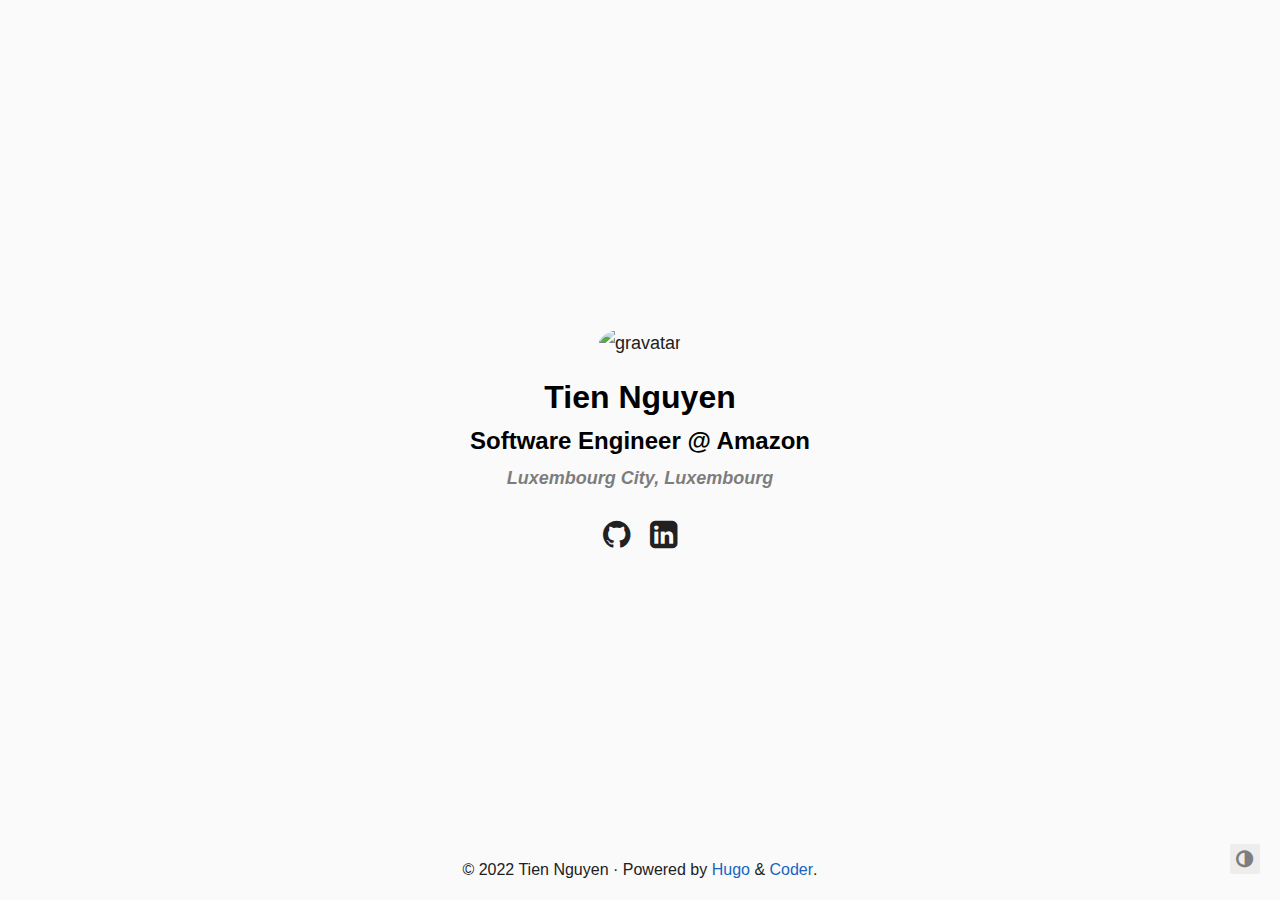
==== index.html @ 0efb197f "deploy: 9837fbc84dff3a61d4b520f52d2993f0e8d02671" ====
<!doctype html><html lang=en><head><title>Tien Nguyen</title><meta charset=utf-8><meta name=viewport content="width=device-width,initial-scale=1"><meta name=color-scheme content="light dark"><meta name=author content="Tien Nguyen"><meta name=description content="Tien Nguyen's personal website"><meta name=keywords content="blog,developer,personal"><meta name=twitter:card content="summary"><meta name=twitter:title content="Tien Nguyen"><meta name=twitter:description content="Tien Nguyen's personal website"><meta property="og:title" content="Tien Nguyen"><meta property="og:description" content="Tien Nguyen's personal website"><meta property="og:type" content="website"><meta property="og:url" content="https://nqtien.dev/"><link rel=canonical href=https://nqtien.dev/><link rel=preload href="/fonts/forkawesome-webfont.woff2?v=1.2.0" as=font type=font/woff2 crossorigin><link rel=stylesheet href=/css/coder.min.c4d7e93a158eda5a65b3df343745d2092a0a1e2170feeec909b8a89443903c6a.css integrity="sha256-xNfpOhWO2lpls980N0XSCSoKHiFw/u7JCbiolEOQPGo=" crossorigin=anonymous media=screen><link rel=stylesheet href=/css/coder-dark.min.78b5fe3864945faf5207fb8fe3ab2320d49c3365def0e88ac1df0ddadc54a03c.css integrity="sha256-eLX+OGSUX69SB/uP46sjINScM2Xe8OiKwd8N2txUoDw=" crossorigin=anonymous media=screen><link rel=stylesheet href=/css/custom.min.b0d1a67aac92f6019b70a845ff6f030489ec95b8771ce1af1e8dd14f05f19465.css integrity="sha256-sNGmeqyS9gGbcKhF/28DBInslbh3HOGvHo3RTwXxlGU=" crossorigin=anonymous media=screen><link rel=icon type=image/png href=/images/favicon-32x32.png sizes=32x32><link rel=icon type=image/png href=/images/favicon-16x16.png sizes=16x16><link rel=apple-touch-icon href=/images/apple-touch-icon.png><link rel=apple-touch-icon sizes=180x180 href=/images/apple-touch-icon.png><link rel=manifest href=/site.webmanifest><link rel=mask-icon href=/images/safari-pinned-tab.svg color=#5bbad5><link rel=alternate type=application/rss+xml href=/index.xml title="Tien Nguyen"><meta name=generator content="Hugo 0.104.3"></head><body class="preload-transitions colorscheme-auto"><div class=float-container><a id=dark-mode-toggle class=colorscheme-toggle><i class="fa fa-adjust fa-fw" aria-hidden=true></i></a></div><main class=wrapper><nav class=navigation><section class=container></section></nav><div class=content><section class="container centered"><div class=about><div class=avatar><img src="https://www.gravatar.com/avatar/9b8a77e30da6623590fcf1194e2ea06c?s=240&d=mp" alt=gravatar></div><h1>Tien Nguyen</h1><h2>Software Engineer @ Amazon</h2><h6><em>Luxembourg City, Luxembourg</em></h6><ul><li><a href=https://github.com/qtdzz/ aria-label=Github><i class="fa fa-github fa-2x" aria-hidden=true></i></a></li><li><a href=https://www.linkedin.com/in/qtdzz/ aria-label=LinkedIn><i class="fa fa-linkedin-square fa-2x" aria-hidden=true></i></a></li></ul></div></section></div><footer class=footer><section class=container>©
2022
Tien Nguyen
·
Powered by <a href=https://gohugo.io/>Hugo</a> & <a href=https://github.com/luizdepra/hugo-coder/>Coder</a>.</section></footer></main><script src=/js/coder.min.236049395dc3682fb2719640872958e12f1f24067bb09c327b233e6290c7edac.js integrity="sha256-I2BJOV3DaC+ycZZAhylY4S8fJAZ7sJwyeyM+YpDH7aw="></script></body></html>
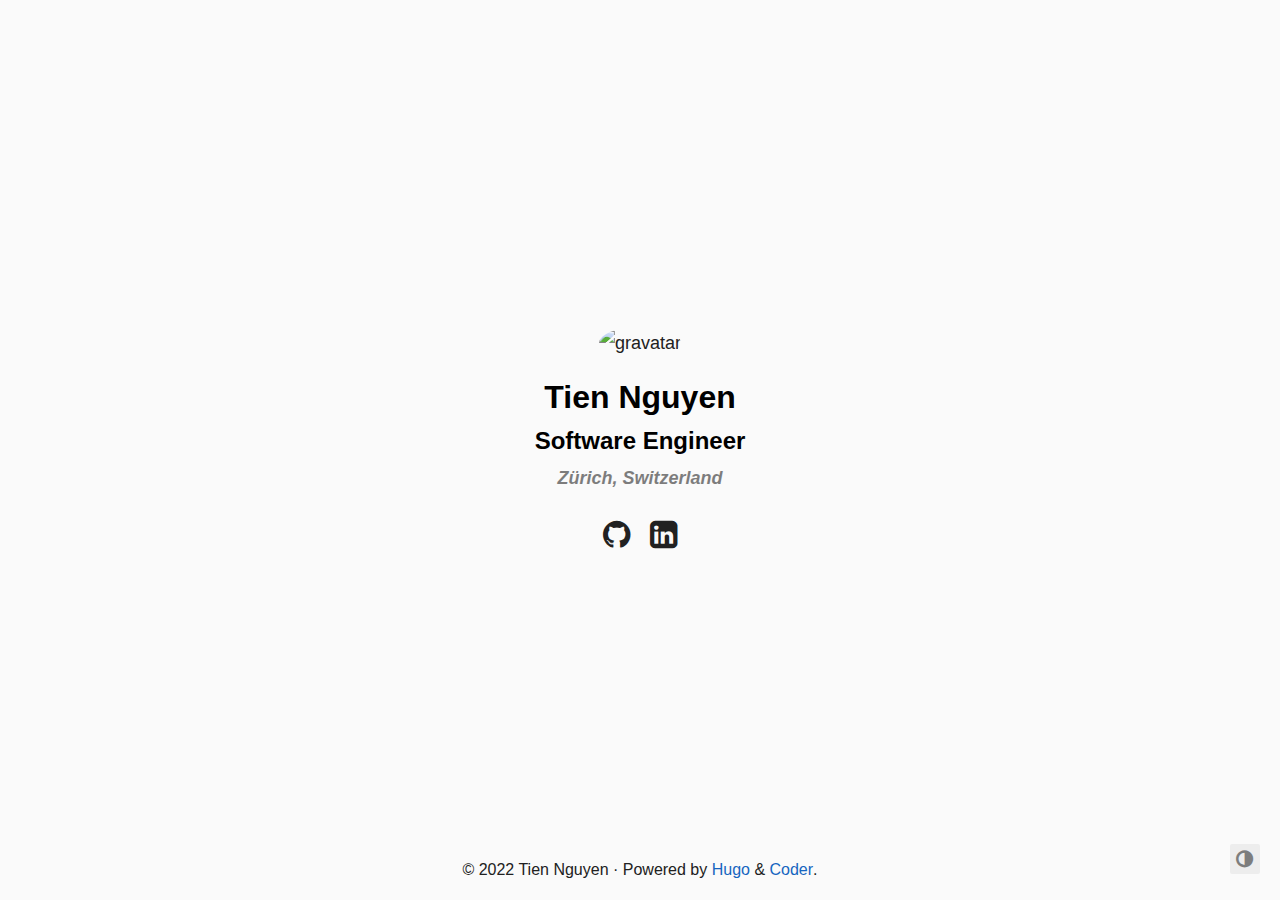
==== commit 8c5fd43d: "deploy: c78c80b01fa21e350649f6cb1d89a7301e571c79" ====
--- a/index.html
+++ b/index.html
@@ -1,4 +1,4 @@
-<!doctype html><html lang=en><head><title>Tien Nguyen</title><meta charset=utf-8><meta name=viewport content="width=device-width,initial-scale=1"><meta name=color-scheme content="light dark"><meta name=author content="Tien Nguyen"><meta name=description content="Tien Nguyen's personal website"><meta name=keywords content="blog,developer,personal"><meta name=twitter:card content="summary"><meta name=twitter:title content="Tien Nguyen"><meta name=twitter:description content="Tien Nguyen's personal website"><meta property="og:title" content="Tien Nguyen"><meta property="og:description" content="Tien Nguyen's personal website"><meta property="og:type" content="website"><meta property="og:url" content="https://nqtien.dev/"><link rel=canonical href=https://nqtien.dev/><link rel=preload href="/fonts/forkawesome-webfont.woff2?v=1.2.0" as=font type=font/woff2 crossorigin><link rel=stylesheet href=/css/coder.min.c4d7e93a158eda5a65b3df343745d2092a0a1e2170feeec909b8a89443903c6a.css integrity="sha256-xNfpOhWO2lpls980N0XSCSoKHiFw/u7JCbiolEOQPGo=" crossorigin=anonymous media=screen><link rel=stylesheet href=/css/coder-dark.min.78b5fe3864945faf5207fb8fe3ab2320d49c3365def0e88ac1df0ddadc54a03c.css integrity="sha256-eLX+OGSUX69SB/uP46sjINScM2Xe8OiKwd8N2txUoDw=" crossorigin=anonymous media=screen><link rel=stylesheet href=/css/custom.min.b0d1a67aac92f6019b70a845ff6f030489ec95b8771ce1af1e8dd14f05f19465.css integrity="sha256-sNGmeqyS9gGbcKhF/28DBInslbh3HOGvHo3RTwXxlGU=" crossorigin=anonymous media=screen><link rel=icon type=image/png href=/images/favicon-32x32.png sizes=32x32><link rel=icon type=image/png href=/images/favicon-16x16.png sizes=16x16><link rel=apple-touch-icon href=/images/apple-touch-icon.png><link rel=apple-touch-icon sizes=180x180 href=/images/apple-touch-icon.png><link rel=manifest href=/site.webmanifest><link rel=mask-icon href=/images/safari-pinned-tab.svg color=#5bbad5><link rel=alternate type=application/rss+xml href=/index.xml title="Tien Nguyen"><meta name=generator content="Hugo 0.104.3"></head><body class="preload-transitions colorscheme-auto"><div class=float-container><a id=dark-mode-toggle class=colorscheme-toggle><i class="fa fa-adjust fa-fw" aria-hidden=true></i></a></div><main class=wrapper><nav class=navigation><section class=container></section></nav><div class=content><section class="container centered"><div class=about><div class=avatar><img src="https://www.gravatar.com/avatar/9b8a77e30da6623590fcf1194e2ea06c?s=240&d=mp" alt=gravatar></div><h1>Tien Nguyen</h1><h2>Software Engineer @ Amazon</h2><h6><em>Luxembourg City, Luxembourg</em></h6><ul><li><a href=https://github.com/qtdzz/ aria-label=Github><i class="fa fa-github fa-2x" aria-hidden=true></i></a></li><li><a href=https://www.linkedin.com/in/qtdzz/ aria-label=LinkedIn><i class="fa fa-linkedin-square fa-2x" aria-hidden=true></i></a></li></ul></div></section></div><footer class=footer><section class=container>©
+<!doctype html><html lang=en><head><title>Tien Nguyen</title><meta charset=utf-8><meta name=viewport content="width=device-width,initial-scale=1"><meta name=color-scheme content="light dark"><meta name=author content="Tien Nguyen"><meta name=description content="Tien Nguyen's personal website"><meta name=keywords content="blog,developer,personal"><meta name=twitter:card content="summary"><meta name=twitter:title content="Tien Nguyen"><meta name=twitter:description content="Tien Nguyen's personal website"><meta property="og:title" content="Tien Nguyen"><meta property="og:description" content="Tien Nguyen's personal website"><meta property="og:type" content="website"><meta property="og:url" content="https://nqtien.dev/"><link rel=canonical href=https://nqtien.dev/><link rel=preload href="/fonts/forkawesome-webfont.woff2?v=1.2.0" as=font type=font/woff2 crossorigin><link rel=stylesheet href=/css/coder.min.c4d7e93a158eda5a65b3df343745d2092a0a1e2170feeec909b8a89443903c6a.css integrity="sha256-xNfpOhWO2lpls980N0XSCSoKHiFw/u7JCbiolEOQPGo=" crossorigin=anonymous media=screen><link rel=stylesheet href=/css/coder-dark.min.78b5fe3864945faf5207fb8fe3ab2320d49c3365def0e88ac1df0ddadc54a03c.css integrity="sha256-eLX+OGSUX69SB/uP46sjINScM2Xe8OiKwd8N2txUoDw=" crossorigin=anonymous media=screen><link rel=stylesheet href=/css/custom.min.b0d1a67aac92f6019b70a845ff6f030489ec95b8771ce1af1e8dd14f05f19465.css integrity="sha256-sNGmeqyS9gGbcKhF/28DBInslbh3HOGvHo3RTwXxlGU=" crossorigin=anonymous media=screen><link rel=icon type=image/png href=/images/favicon-32x32.png sizes=32x32><link rel=icon type=image/png href=/images/favicon-16x16.png sizes=16x16><link rel=apple-touch-icon href=/images/apple-touch-icon.png><link rel=apple-touch-icon sizes=180x180 href=/images/apple-touch-icon.png><link rel=manifest href=/site.webmanifest><link rel=mask-icon href=/images/safari-pinned-tab.svg color=#5bbad5><link rel=alternate type=application/rss+xml href=/index.xml title="Tien Nguyen"><meta name=generator content="Hugo 0.106.0"></head><body class="preload-transitions colorscheme-auto"><div class=float-container><a id=dark-mode-toggle class=colorscheme-toggle><i class="fa fa-adjust fa-fw" aria-hidden=true></i></a></div><main class=wrapper><nav class=navigation><section class=container></section></nav><div class=content><section class="container centered"><div class=about><div class=avatar><img src="https://www.gravatar.com/avatar/9b8a77e30da6623590fcf1194e2ea06c?s=240&d=mp" alt=gravatar></div><h1>Tien Nguyen</h1><h2>Software Engineer</h2><h6><em>Zürich, Switzerland</em></h6><ul><li><a href=https://github.com/qtdzz/ aria-label=Github><i class="fa fa-github fa-2x" aria-hidden=true></i></a></li><li><a href=https://www.linkedin.com/in/qtdzz/ aria-label=LinkedIn><i class="fa fa-linkedin-square fa-2x" aria-hidden=true></i></a></li></ul></div></section></div><footer class=footer><section class=container>©
 2022
 Tien Nguyen
 ·
